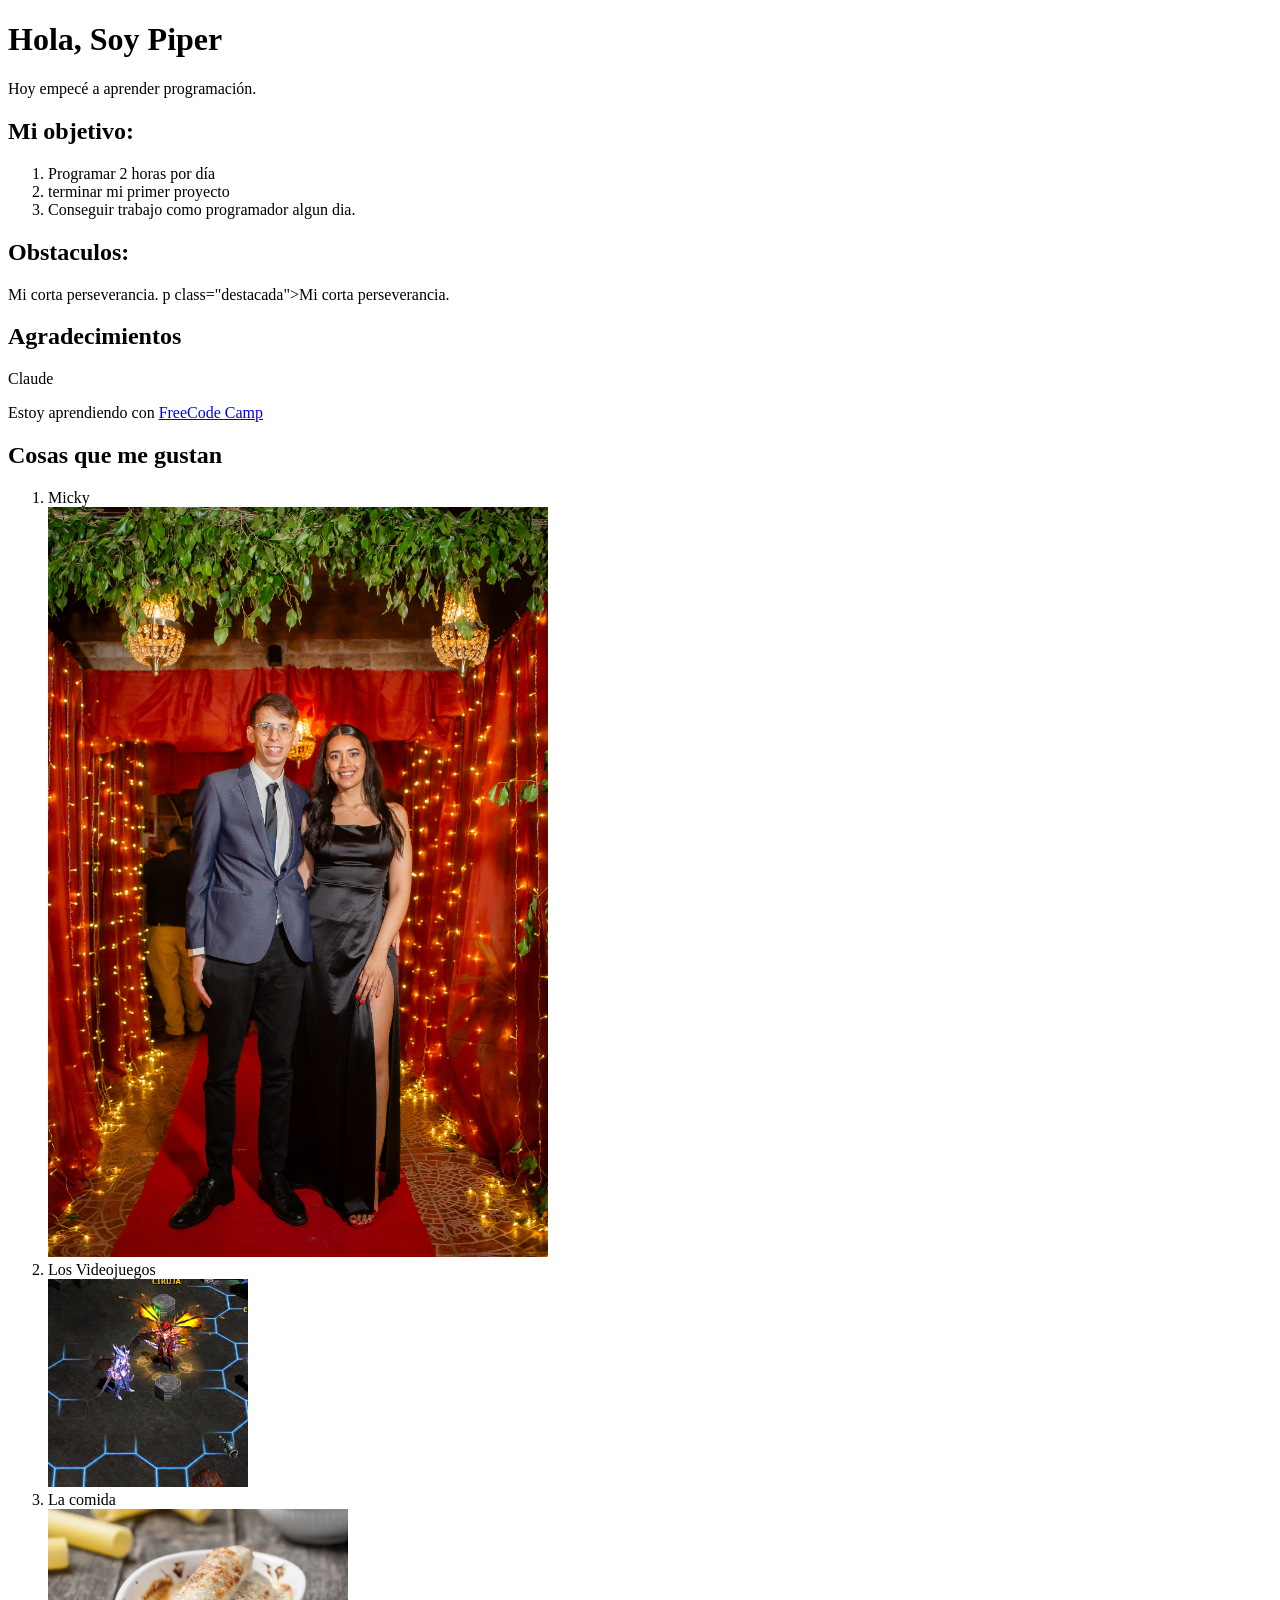
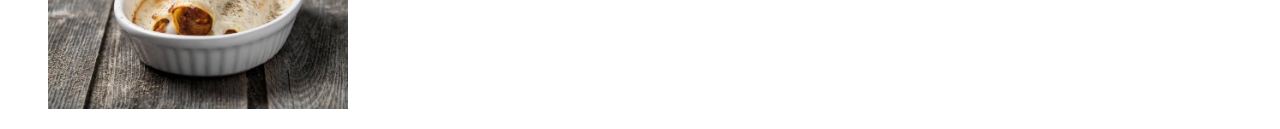
==== sobre-mi/index.html @ 318ed44d "Guardado nro 800" ====
<!DOCTYPE html>
<html>

<head>
     <link rel="stylesheet" href="style.css">
    <meta charset="UTF-8">
    <title>Sobre mi</title>
</head>

<body>
   
    <h1>Hola, Soy Piper</h1>
    <p>Hoy empecé a aprender programación.</p>
    <h2>Mi objetivo:</h2>
    <ol>
        <li>Programar 2 horas por día</li>
        <li>terminar mi primer proyecto</li>
        <li>Conseguir trabajo como programador algun dia.</li>
    </ol>
    <h2>Obstaculos:</h2>
    <p>Mi corta perseverancia.
        p class="destacada">Mi corta perseverancia.
    </p>

    <h2>Agradecimientos</h2>
    <p>Claude</p>
    <p>Estoy aprendiendo con <a href="https://www.freecodecamp.org/espanol">FreeCode Camp</a></p>

    <h2>Cosas que me gustan</h2>
    <ol>
        <li>Micky<br>
        <img src="foto.jpg.jpg" alt="Micky y yo en una fiesta" width="500" class="foto"/>
        </li>
        <li>Los Videojuegos<br>
        <img src="Foto2.png" alt="Una foto del MU" width="200" class="foto"/>
        </li>
        <li>La comida<br>
        <img src="gaga.webp" alt="Canelones" width="300" class="foto"/>
        </li>
    </ol>


</body>

</html>
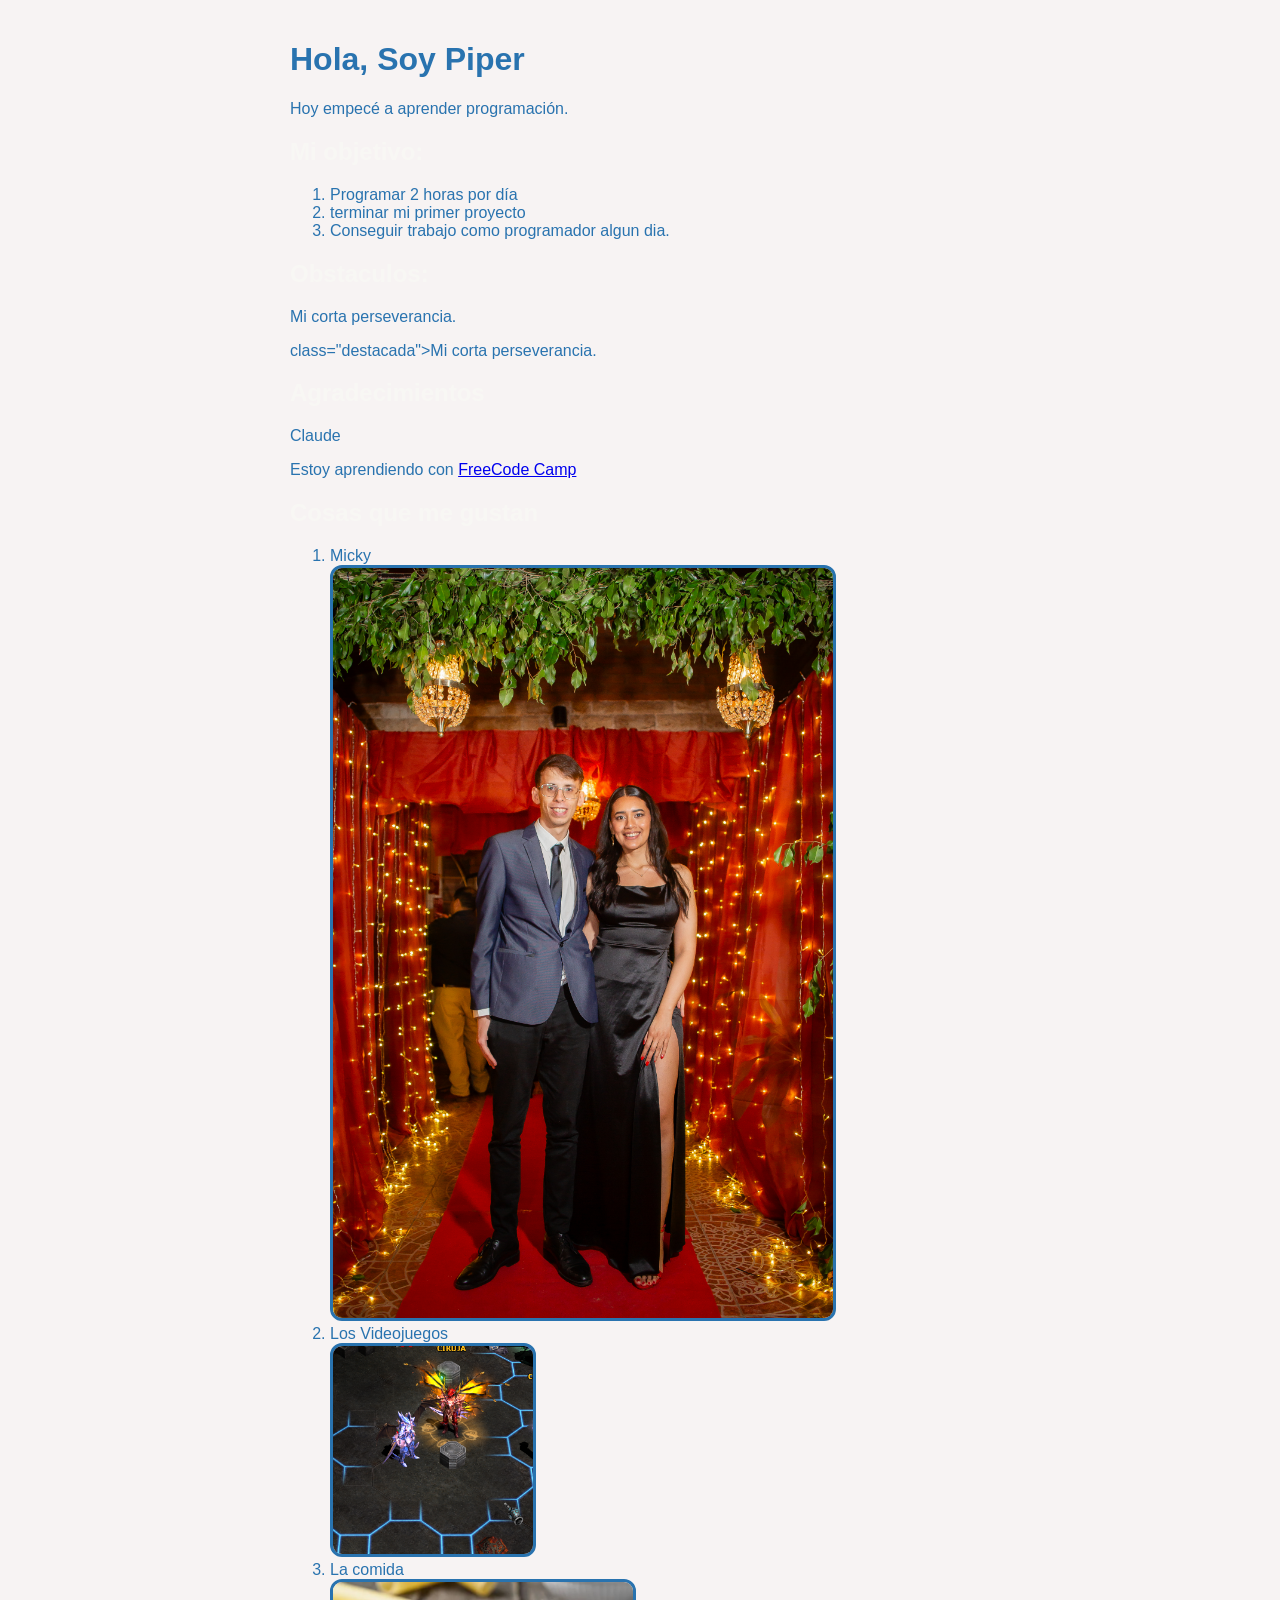
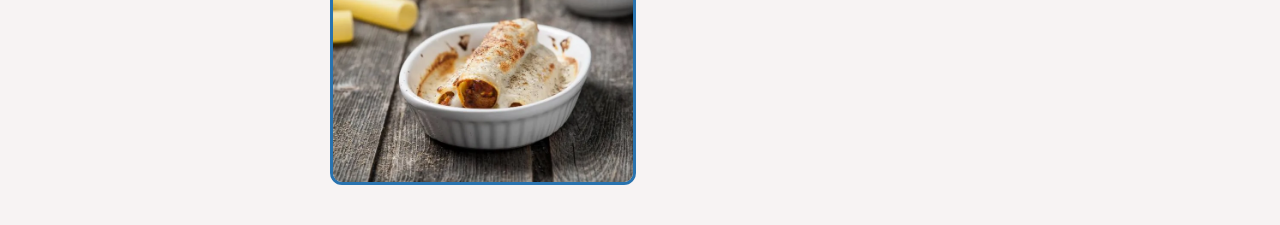
==== commit 3a3bbd90: "guardadonro802" ====
--- a/sobre-mi/index.html
+++ b/sobre-mi/index.html
@@ -2,9 +2,11 @@
 <html>
 
 <head>
-     <link rel="stylesheet" href="style.css">
+     
     <meta charset="UTF-8">
     <title>Sobre mi</title>
+    <link rel="stylesheet" href="style.css">
+
 </head>
 
 <body>
@@ -19,7 +21,9 @@
     </ol>
     <h2>Obstaculos:</h2>
     <p>Mi corta perseverancia.
-        p class="destacada">Mi corta perseverancia.
+        <p> class="destacada">Mi corta perseverancia. 
+    </p>
+
     </p>
 
     <h2>Agradecimientos</h2>
--- a/sobre-mi/style.css
+++ b/sobre-mi/style.css
@@ -0,0 +1,25 @@
+body {
+    font-family:'Arial', 'Arial Narrow', Arial, sans-serif;
+    background-color: #f7f3f3;
+    color: #2973af;
+    max-width: 700px;
+    margin:0 auto;
+    padding: 20px;
+
+    .foto {
+      
+        border-radius: 12px;
+        border: 3px solid #2973af;
+    }
+
+    h2 {
+        color: #f8f7f4;
+
+
+        .destacada {
+            background-color: #0b8a06;
+            font-weight: bold;
+        }
+    }
+}
+
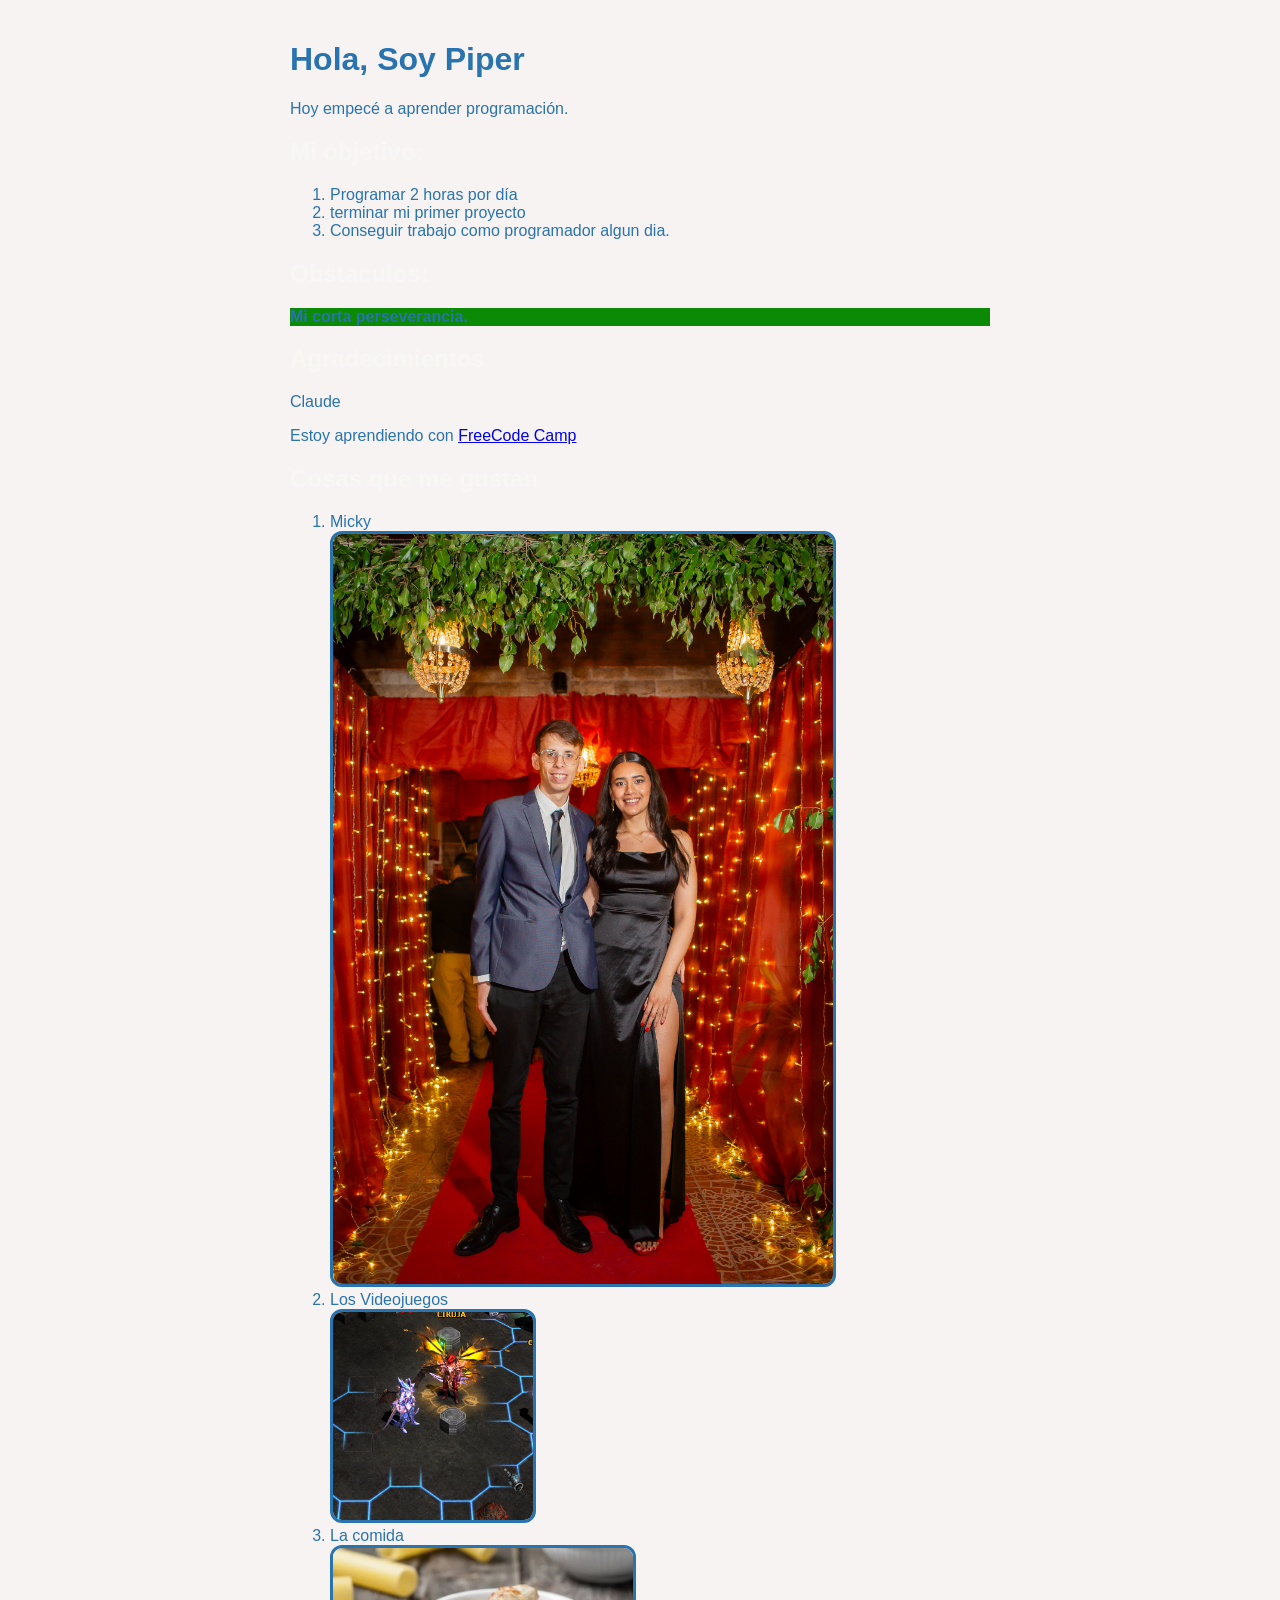
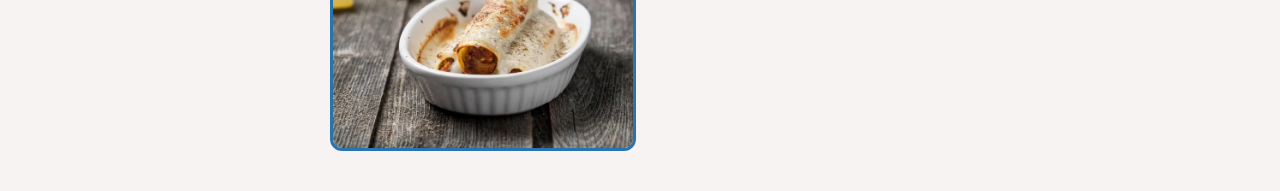
==== commit 6caa761c: "guardado900" ====
--- a/sobre-mi/index.html
+++ b/sobre-mi/index.html
@@ -20,11 +20,7 @@
         <li>Conseguir trabajo como programador algun dia.</li>
     </ol>
     <h2>Obstaculos:</h2>
-    <p>Mi corta perseverancia.
-        <p> class="destacada">Mi corta perseverancia. 
-    </p>
-
-    </p>
+<p class="destacada">Mi corta perseverancia.</p>
 
     <h2>Agradecimientos</h2>
     <p>Claude</p>
--- a/sobre-mi/style.css
+++ b/sobre-mi/style.css
@@ -5,6 +5,7 @@
     max-width: 700px;
     margin:0 auto;
     padding: 20px;
+}
 
     .foto {
       
@@ -14,12 +15,12 @@
 
     h2 {
         color: #f8f7f4;
-
+    }
 
         .destacada {
             background-color: #0b8a06;
             font-weight: bold;
         }
-    }
-}
+    
 
+
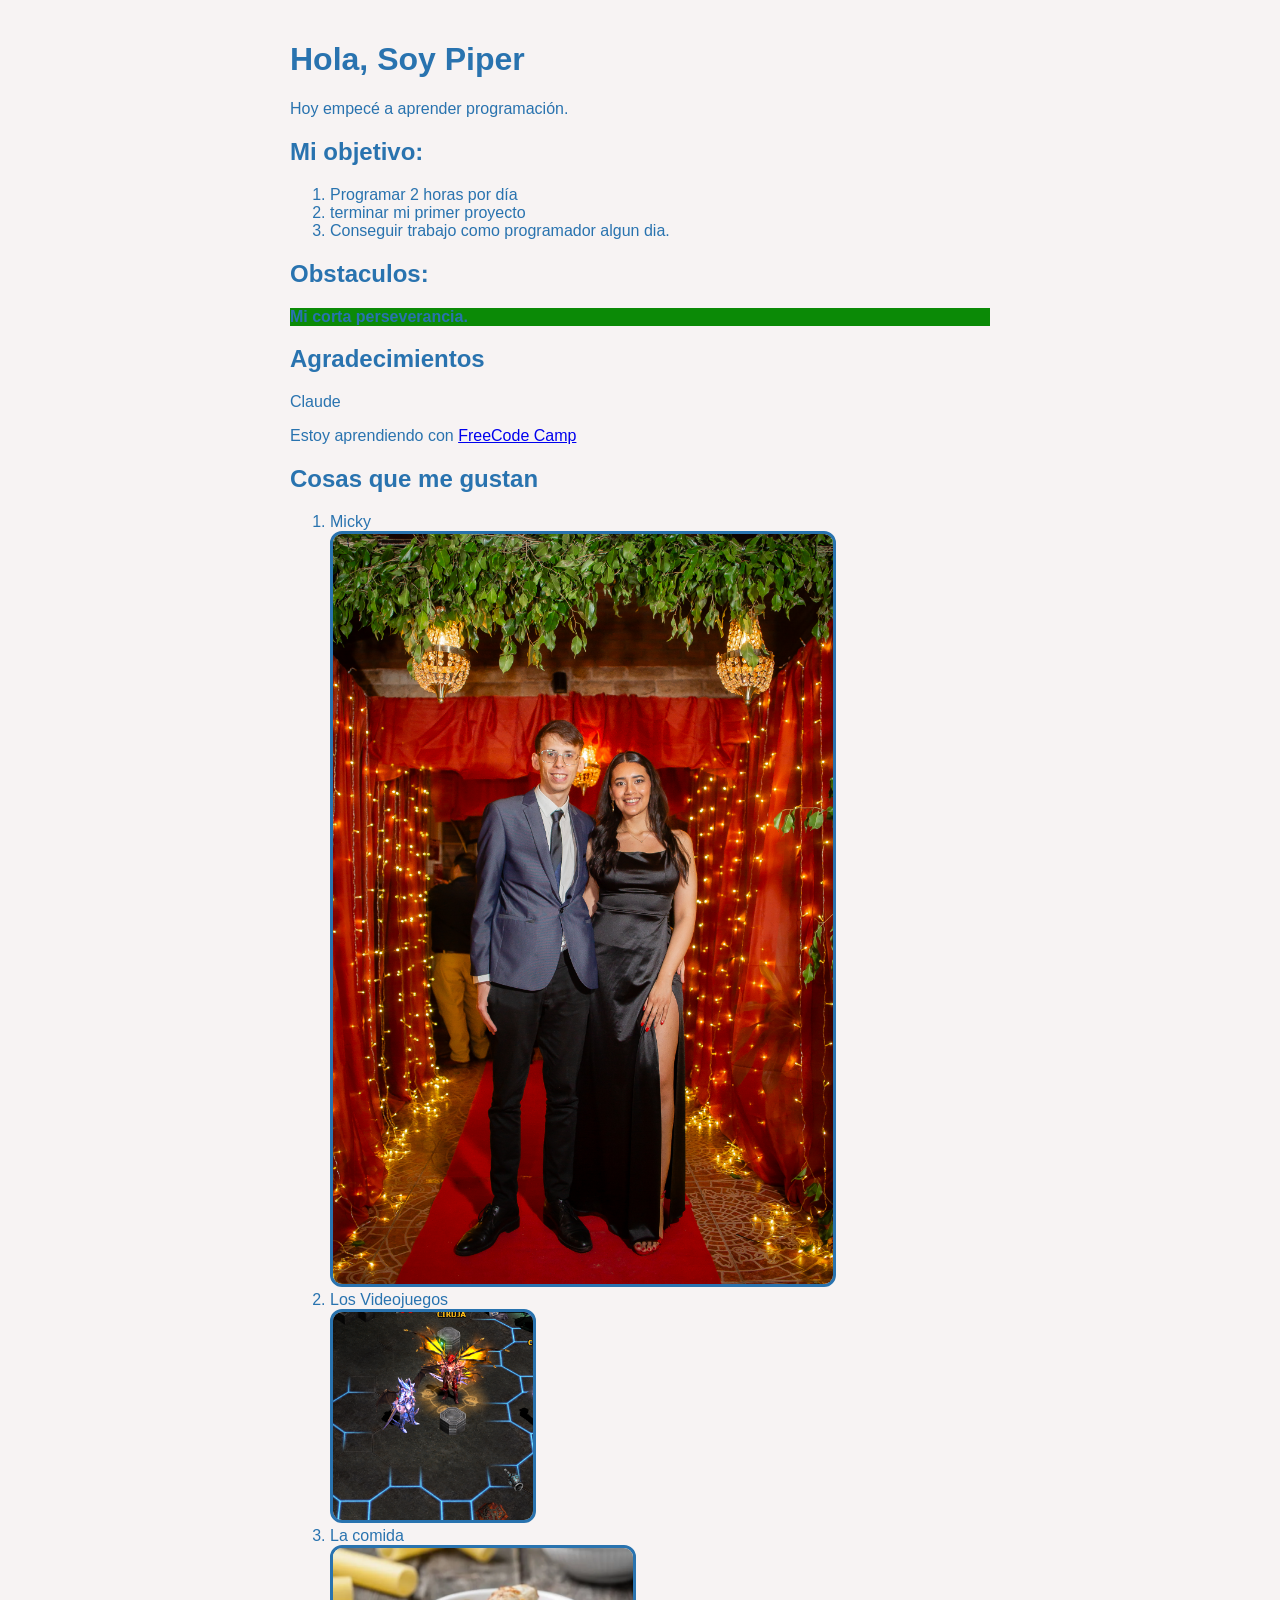
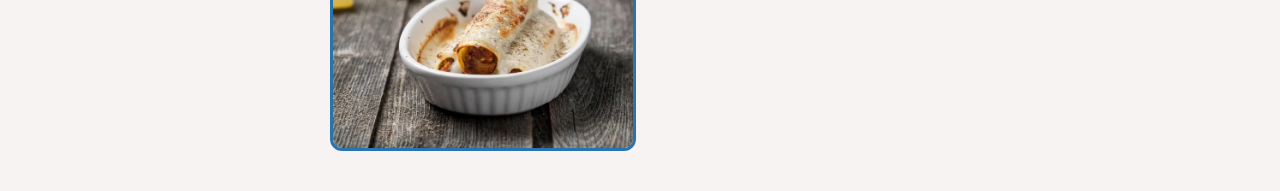
==== commit 07fe3433: "guardado901" ====
--- a/sobre-mi/index.html
+++ b/sobre-mi/index.html
@@ -20,7 +20,7 @@
         <li>Conseguir trabajo como programador algun dia.</li>
     </ol>
     <h2>Obstaculos:</h2>
-<p class="destacada">Mi corta perseverancia.</p>
+    <p class="destacada">Mi corta perseverancia.</p>
 
     <h2>Agradecimientos</h2>
     <p>Claude</p>
--- a/sobre-mi/style.css
+++ b/sobre-mi/style.css
@@ -14,7 +14,7 @@
     }
 
     h2 {
-        color: #f8f7f4;
+        color: #2973af;
     }
 
         .destacada {
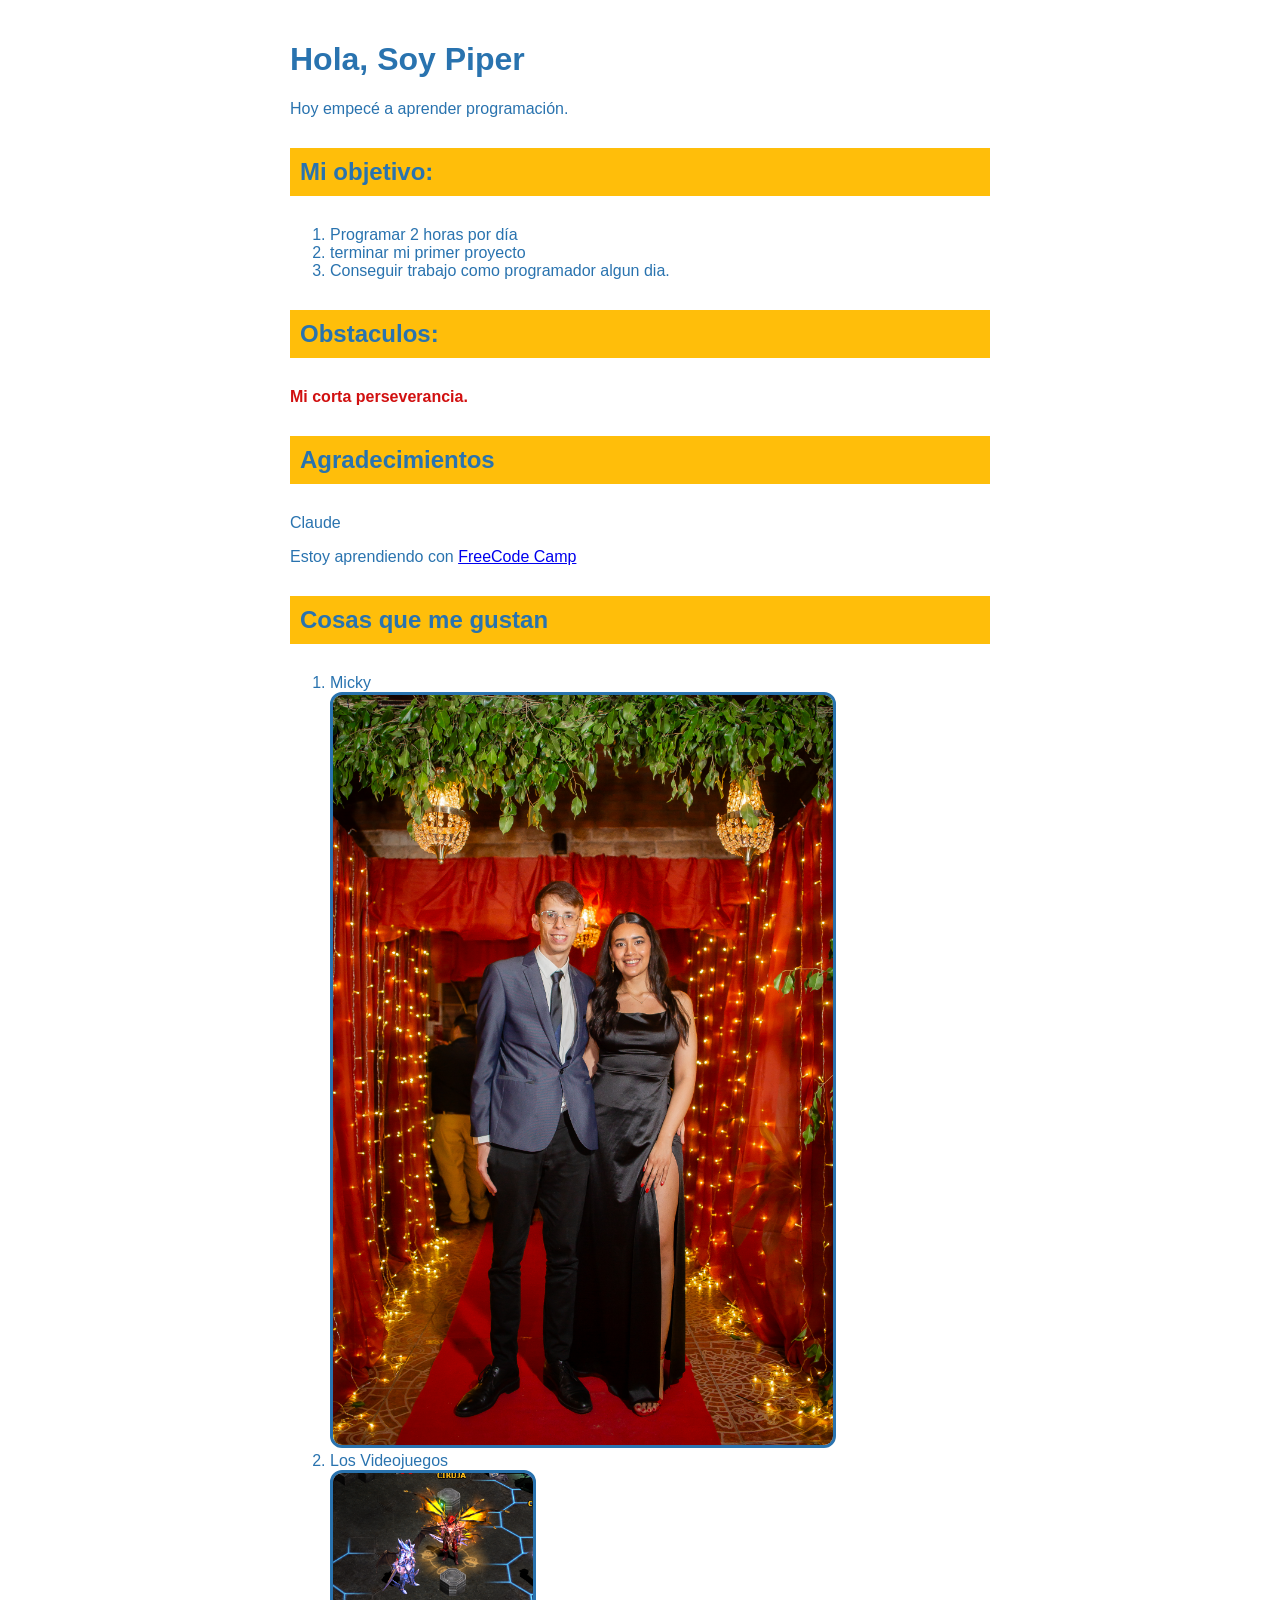
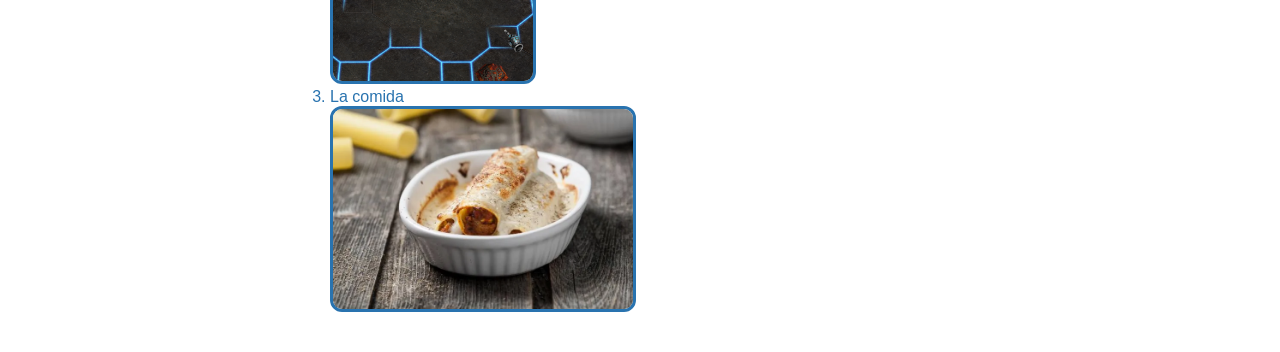
==== commit c0989983: "paddingmargin" ====
--- a/sobre-mi/index.html
+++ b/sobre-mi/index.html
@@ -2,7 +2,7 @@
 <html>
 
 <head>
-     
+
     <meta charset="UTF-8">
     <title>Sobre mi</title>
     <link rel="stylesheet" href="style.css">
@@ -10,7 +10,7 @@
 </head>
 
 <body>
-   
+
     <h1>Hola, Soy Piper</h1>
     <p>Hoy empecé a aprender programación.</p>
     <h2>Mi objetivo:</h2>
@@ -29,13 +29,13 @@
     <h2>Cosas que me gustan</h2>
     <ol>
         <li>Micky<br>
-        <img src="foto.jpg.jpg" alt="Micky y yo en una fiesta" width="500" class="foto"/>
+            <img src="foto.jpg.jpg" alt="Micky y yo en una fiesta" width="500" class="foto" />
         </li>
         <li>Los Videojuegos<br>
-        <img src="Foto2.png" alt="Una foto del MU" width="200" class="foto"/>
+            <img src="Foto2.png" alt="Una foto del MU" width="200" class="foto" />
         </li>
         <li>La comida<br>
-        <img src="gaga.webp" alt="Canelones" width="300" class="foto"/>
+            <img src="gaga.webp" alt="Canelones" width="300" class="foto" />
         </li>
     </ol>
 
--- a/sobre-mi/style.css
+++ b/sobre-mi/style.css
@@ -1,26 +1,32 @@
 body {
-    font-family:'Arial', 'Arial Narrow', Arial, sans-serif;
-    background-color: #f7f3f3;
+    font-family: 'Arial', 'Arial Narrow', Arial, sans-serif;
+    background-color: #ffffff;
     color: #2973af;
     max-width: 700px;
-    margin:0 auto;
+    margin: 0 auto;
     padding: 20px;
 }
 
-    .foto {
-      
-        border-radius: 12px;
-        border: 3px solid #2973af;
-    }
+.foto {
 
-    h2 {
-        color: #2973af;
-    }
+    border-radius: 12px;
+    border: 3px solid #2973af;
+}
 
-        .destacada {
-            background-color: #0b8a06;
-            font-weight: bold;
-        }
-    
+h2 {
+    color: #2973af;
+}
 
+.destacada {
+    font-family: 'Arial', 'Arial Narrow', Arial, sans-serif;
+    color: #d11010;
+    background-color: #ffffff;
+    font-weight: bold;
+}
 
+h2 {
+    background-color: #ffbe0a;
+    padding: 10px;
+    margin: 30px 0;
+    border-left: 6 px solid #000000;
+}
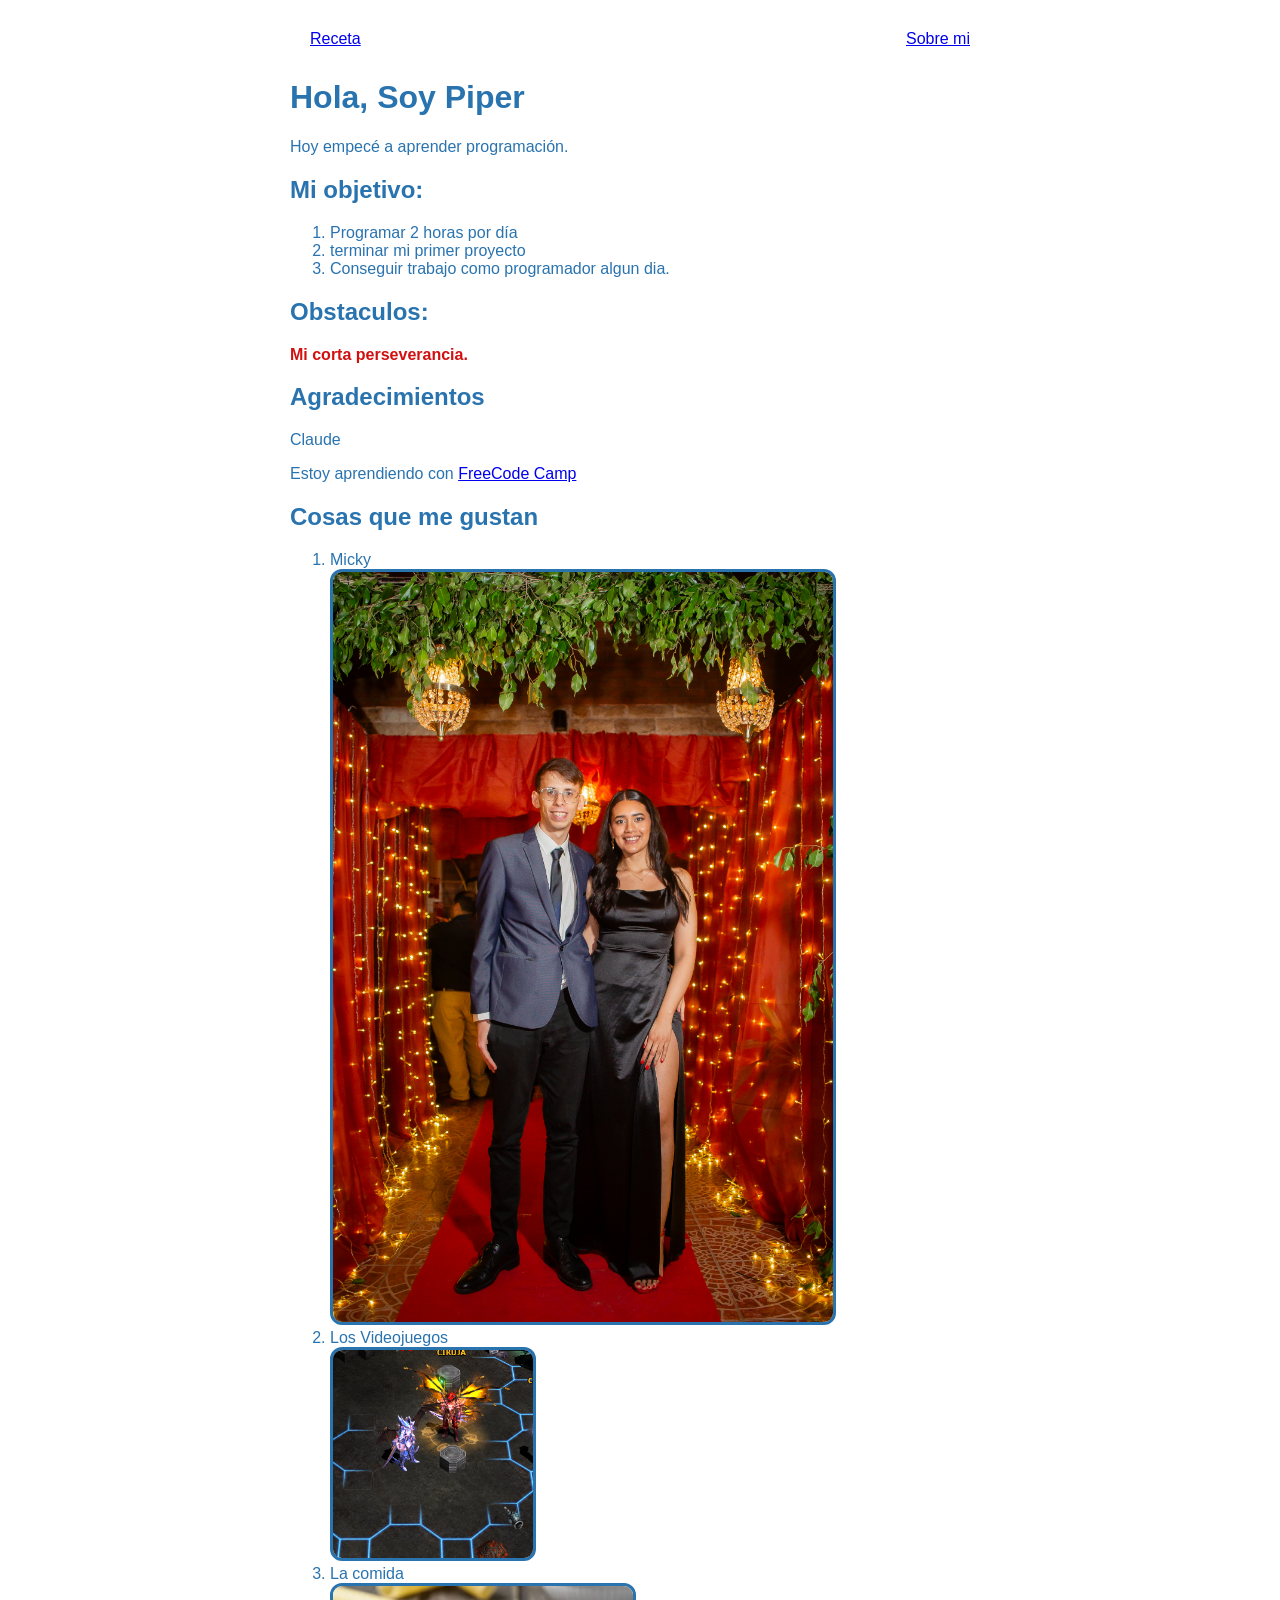
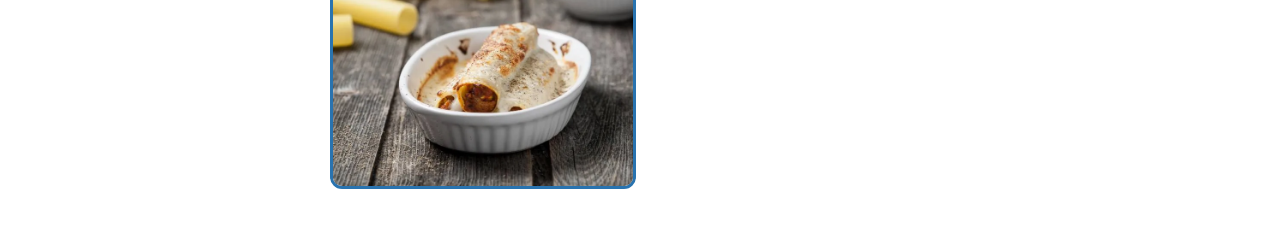
==== commit b7c0397d: "links" ====
--- a/sobre-mi/index.html
+++ b/sobre-mi/index.html
@@ -10,6 +10,11 @@
 </head>
 
 <body>
+
+    <nav class="menu">
+            <a href="../Receta/">Receta</a>
+            <a href="#">Sobre mi</a>
+    </nav>
 
     <h1>Hola, Soy Piper</h1>
     <p>Hoy empecé a aprender programación.</p>
--- a/sobre-mi/style.css
+++ b/sobre-mi/style.css
@@ -24,9 +24,10 @@
     font-weight: bold;
 }
 
-h2 {
-    background-color: #ffbe0a;
-    padding: 10px;
-    margin: 30px 0;
-    border-left: 6 px solid #000000;
+.menu {
+   display: flex;
+    justify-content: space-between;
+    background-color: #ffffff;
+    padding: 10px 20px;
+    text-decoration: none;
 }
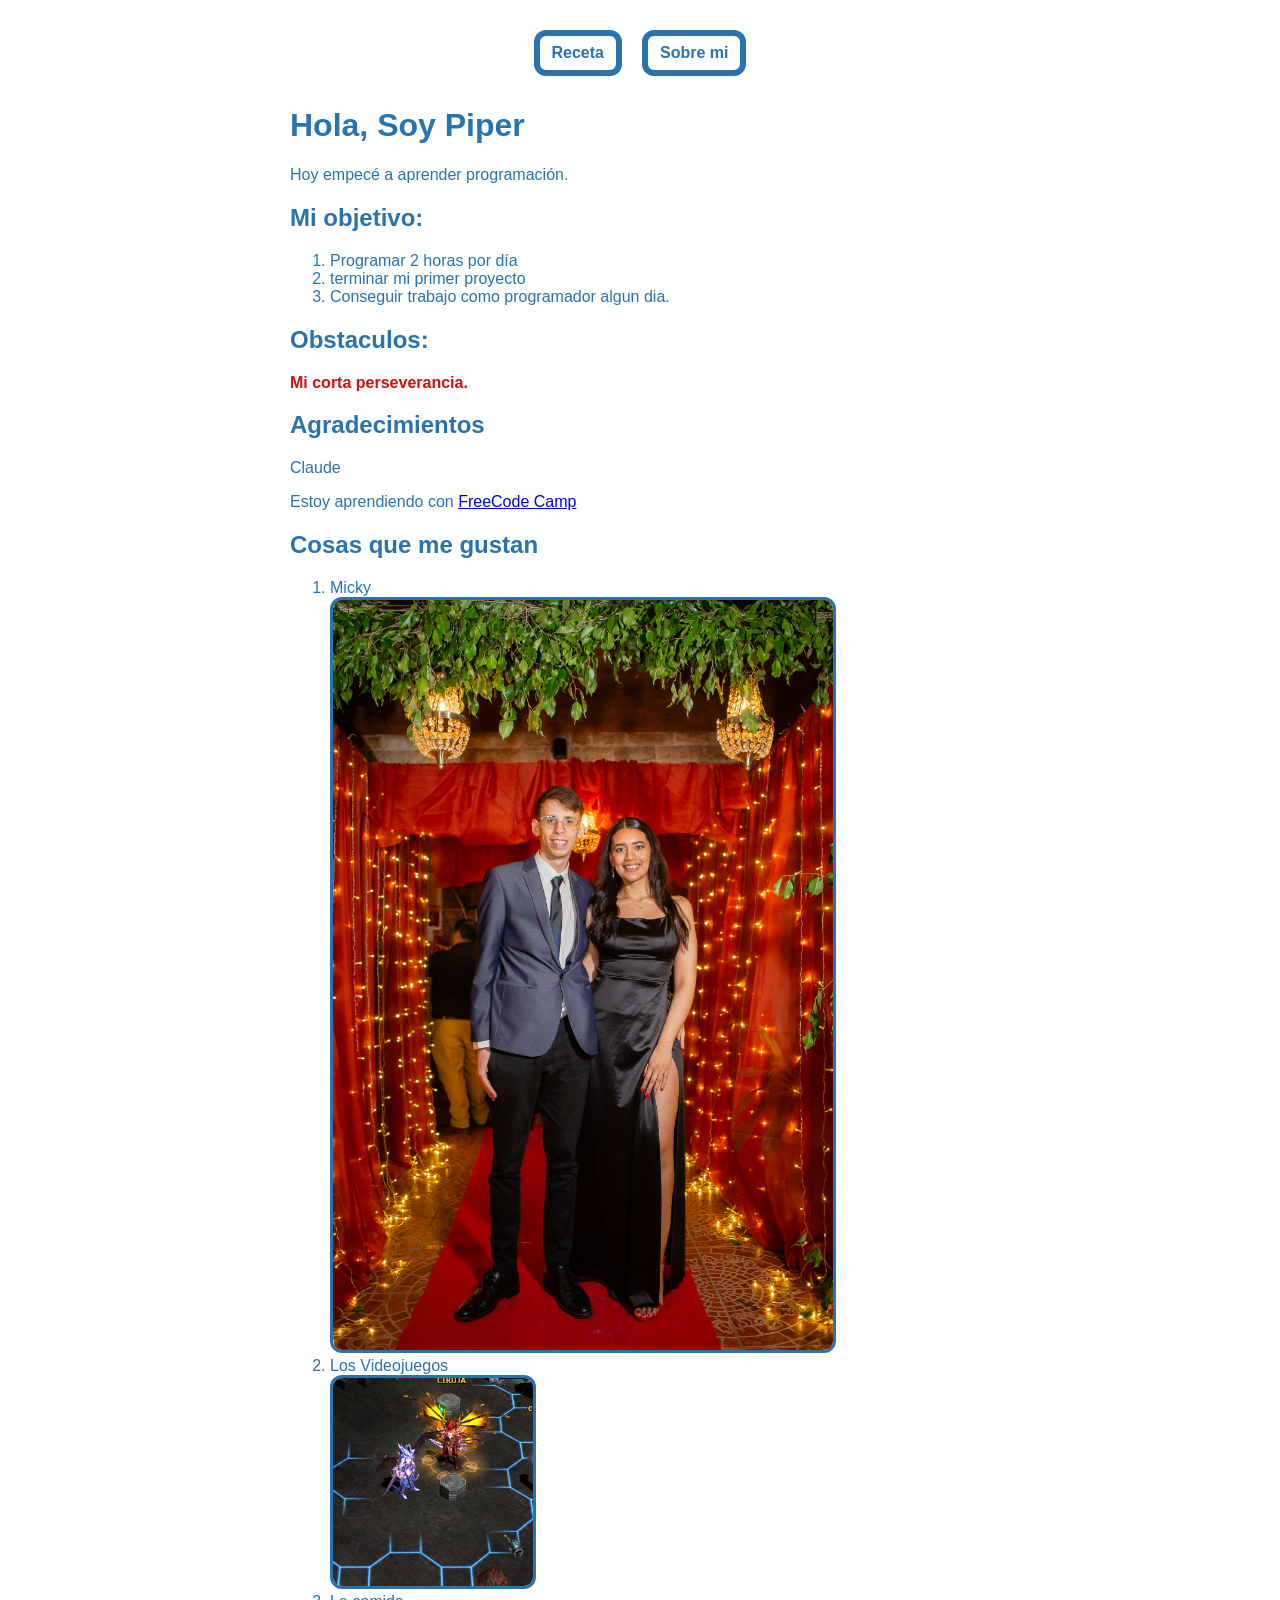
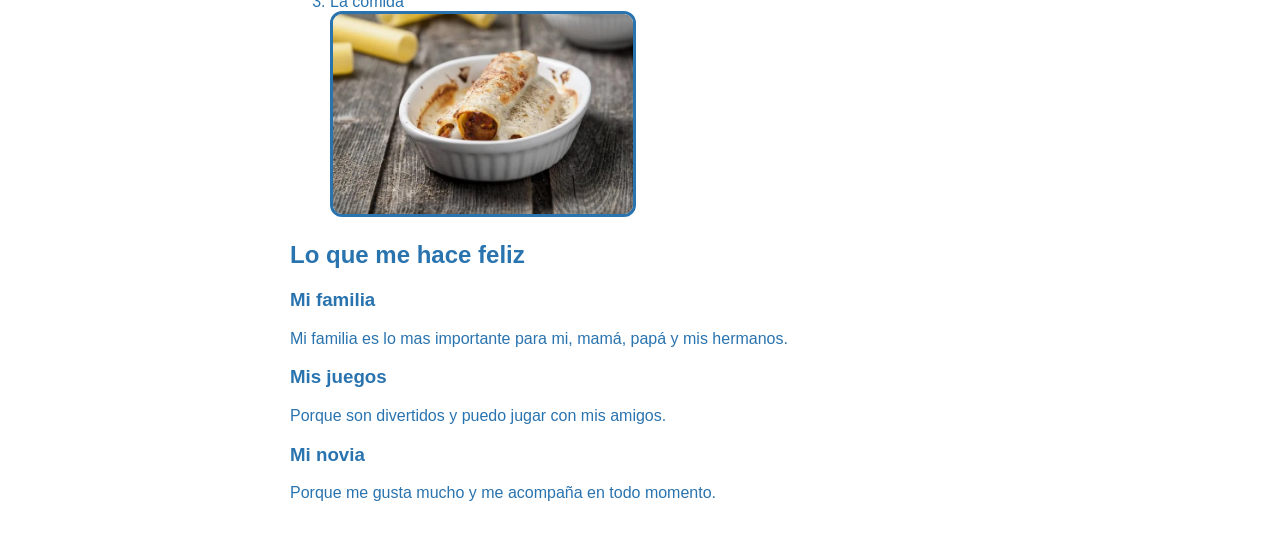
==== commit b9fa6d26: "tarjetas" ====
--- a/sobre-mi/index.html
+++ b/sobre-mi/index.html
@@ -44,6 +44,22 @@
         </li>
     </ol>
 
+    <h2> Lo que me hace feliz</h2>
+    <div class="tarjetas">
+        <div class="tarjeta">
+            <h3>Mi familia</h3>
+            <p>Mi familia es lo mas importante para mi, mamá, papá y mis hermanos.</p>
+        </div>
+        <div class="tarjeta">
+            <h3>Mis juegos</h3>
+            <p>Porque son divertidos y puedo jugar con mis amigos.</p>
+        </div>
+        <div class="tarjeta">
+            <h3>Mi novia</h3>
+            <p>Porque me gusta mucho y me acompaña en todo momento.</p>
+        </div>
+    </div>
+    
 
 </body>
 
--- a/sobre-mi/style.css
+++ b/sobre-mi/style.css
@@ -26,8 +26,17 @@
 
 .menu {
    display: flex;
-    justify-content: space-between;
+    justify-content: center;
+    gap: 20px;
     background-color: #ffffff;
     padding: 10px 20px;
+}
+
+.menu a {
+    color: #2973af;
     text-decoration: none;
+    font-weight: bold;
+    padding: 8px 12px;
+    border: 6px solid #2973af;
+    border-radius: 12px;
 }
